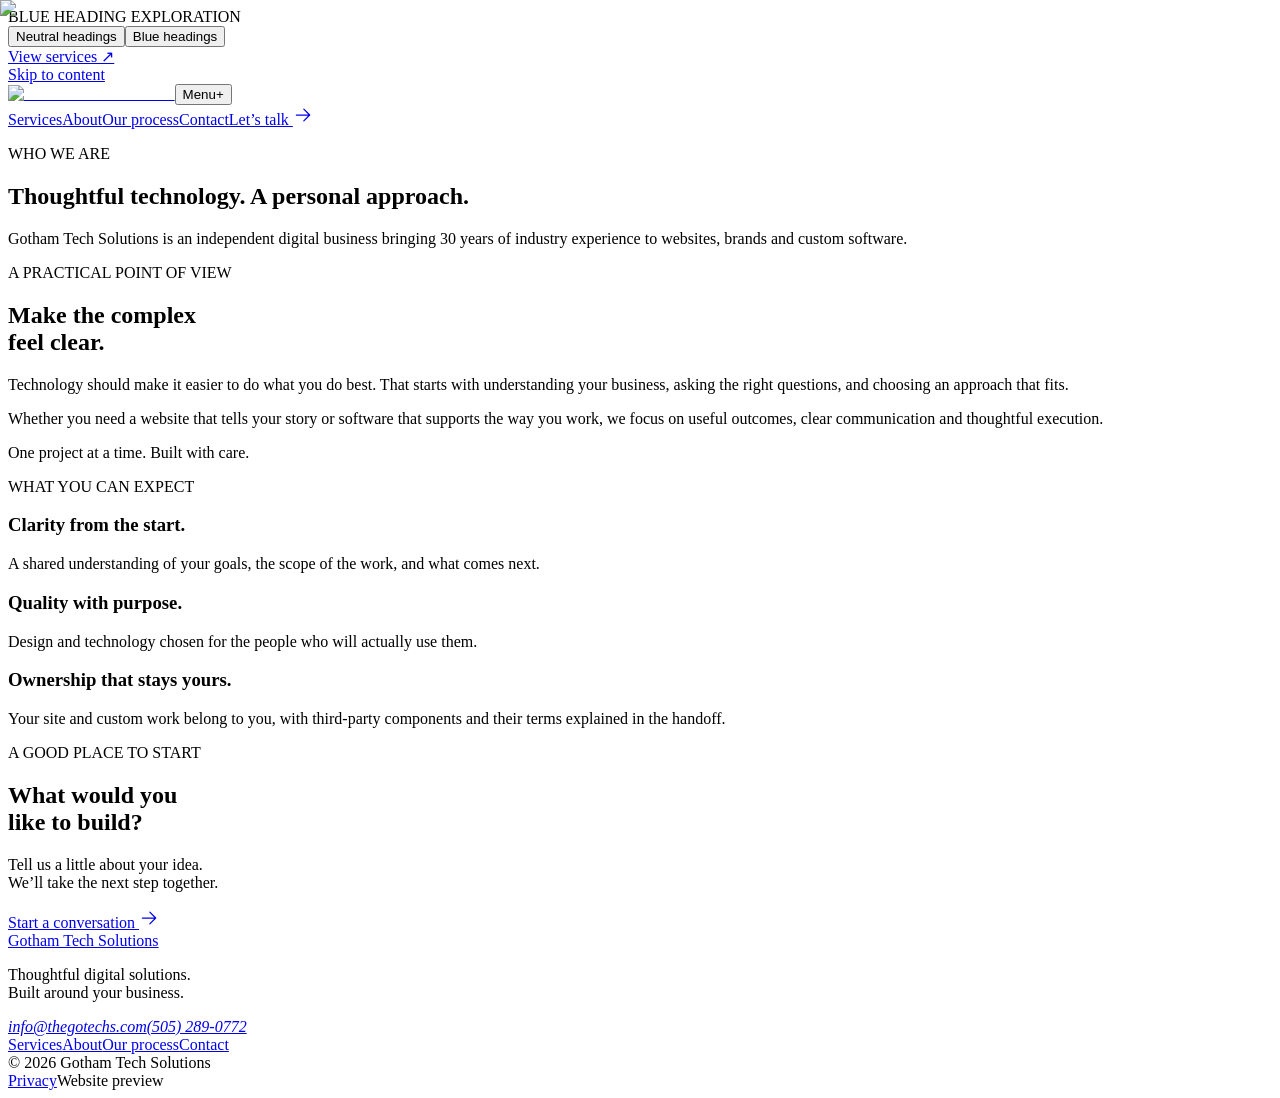
==== preview/about/index.html @ 6399309f "feat: add business contact details and company wording" ====
<!DOCTYPE html><html lang="en"><head><meta charSet="utf-8"/><meta name="viewport" content="width=device-width, initial-scale=1"/><title>About | Gotham Tech Solutions</title><meta name="description" content="Websites, brand identity, social media and custom web, mobile and desktop applications. Thoughtful digital solutions, built around your business."/><meta name="robots" content="noindex, nofollow"/><meta name="next-size-adjust" content=""/><link rel="stylesheet" href="/assets/original.css"><link rel="stylesheet" href="/assets/proposal.css" id="proposal-styles"><link rel="stylesheet" href="/assets/review.css?v=blue-image"><link rel="stylesheet" href="/assets/blue-image.css" id="blue-image-styles"><link rel="stylesheet" href="/assets/dot-background.css" id="dot-background-styles"><link rel="stylesheet" href="/assets/blue-headings.css" id="blue-heading-styles"><script src="/assets/preview.js?v=blue-headings" defer></script><link rel="stylesheet" href="/assets/accessibility.css"><link rel="stylesheet" href="/assets/contact-details.css"></head><body data-page="about" style="--background:#ededf0;--ink:#17191b;--accent:#155d87;--muted:#595d63"><aside class="review-bar" aria-label="Design comparison"><span>BLUE HEADING EXPLORATION</span><div><button type="button" data-mode="before" aria-pressed="false">Neutral headings</button><button type="button" data-mode="after" aria-pressed="true">Blue headings</button></div><a href="/services/">View services ↗</a></aside><div hidden=""></div><a class="skip-link" href="#main">Skip to content</a><header class="site-header"><div class="header-inner"><a class="brand" aria-label="Gotham Tech Solutions home" href="/"><img alt="Gotham Tech Solutions" width="500" height="500" decoding="async" style="color:transparent" src="/assets/gotham-logo.png"/></a><button class="menu-toggle" aria-expanded="false" aria-controls="primary-navigation">Menu<span aria-hidden="true">+</span></button><nav id="primary-navigation" aria-label="Main navigation" class="main-nav"><a href="/services/">Services</a><a aria-current="page" href="/about/">About</a><a href="https://thegotechs.com/process">Our process</a><a href="/contact/">Contact</a><a class="button button-small" href="/contact/">Let’s talk <svg aria-hidden="true" width="20" height="20" viewBox="0 0 24 24" fill="none" class="arrow"><path d="M4 12h15M13 5l7 7-7 7" stroke="currentColor" stroke-width="1.5" stroke-linecap="round" stroke-linejoin="round"></path></svg></a></nav></div></header><main id="main" tabindex="-1"><section class="page-intro wrap"><p class="eyebrow">WHO WE ARE</p><div class="intro-grid"><h1>Thoughtful technology. A personal approach.</h1><div class="intro-copy"><p>Gotham Tech Solutions is an independent digital business bringing 30 years of industry experience to websites, brands and custom software.</p></div></div></section><section class="wrap about-grid"><div class="about-image"><img alt="Sculptural silver shape on a soft gray surface" loading="lazy" decoding="async" style="position:absolute;height:100%;width:100%;left:0;top:0;right:0;bottom:0;color:transparent" src="/assets/abstract-silver.png"/></div><div class="about-copy"><p class="eyebrow">A PRACTICAL POINT OF VIEW</p><h2>Make the complex<br/>feel clear.</h2><p>Technology should make it easier to do what you do best. That starts with understanding your business, asking the right questions, and choosing an approach that fits.</p><p>Whether you need a website that tells your story or software that supports the way you work, we focus on useful outcomes, clear communication and thoughtful execution.</p><p>One project at a time. Built with care.</p></div></section><section class="wrap values-section"><p class="eyebrow">WHAT YOU CAN EXPECT</p><div class="steps-strip"><article><h3>Clarity from the start.</h3><p>A shared understanding of your goals, the scope of the work, and what comes next.</p></article><article><h3>Quality with purpose.</h3><p>Design and technology chosen for the people who will actually use them.</p></article><article><h3>Ownership that stays yours.</h3><p>Your site and custom work belong to you, with third-party components and their terms explained in the handoff.</p></article></div></section><section class="contact-callout wrap"><p class="eyebrow">A GOOD PLACE TO START</p><div class="callout-row"><h2>What would you<br/>like to build?</h2><div><p>Tell us a little about your idea.<br/>We’ll take the next step together.</p><a class="button" href="/contact/">Start a conversation <svg aria-hidden="true" width="20" height="20" viewBox="0 0 24 24" fill="none" class="arrow"><path d="M4 12h15M13 5l7 7-7 7" stroke="currentColor" stroke-width="1.5" stroke-linecap="round" stroke-linejoin="round"></path></svg></a></div></div></section></main><footer class="site-footer"><div class="footer-top"><div><a class="footer-brand" href="/">Gotham Tech Solutions</a><p>Thoughtful digital solutions.<br/>Built around your business.</p><address class="footer-contact" aria-label="Contact Gotham Tech Solutions"><a href="mailto:info@thegotechs.com">info@thegotechs.com</a><a href="tel:+15052890772">(505) 289-0772</a></address></div><nav aria-label="Footer navigation"><a href="/services/">Services</a><a href="/about/">About</a><a href="https://thegotechs.com/process">Our process</a><a href="/contact/">Contact</a></nav></div><div class="footer-bottom"><span>© 2026 Gotham Tech Solutions</span><div><a href="https://thegotechs.com/privacy">Privacy</a><span class="preview-label">Website preview</span></div></div></footer></body></html>
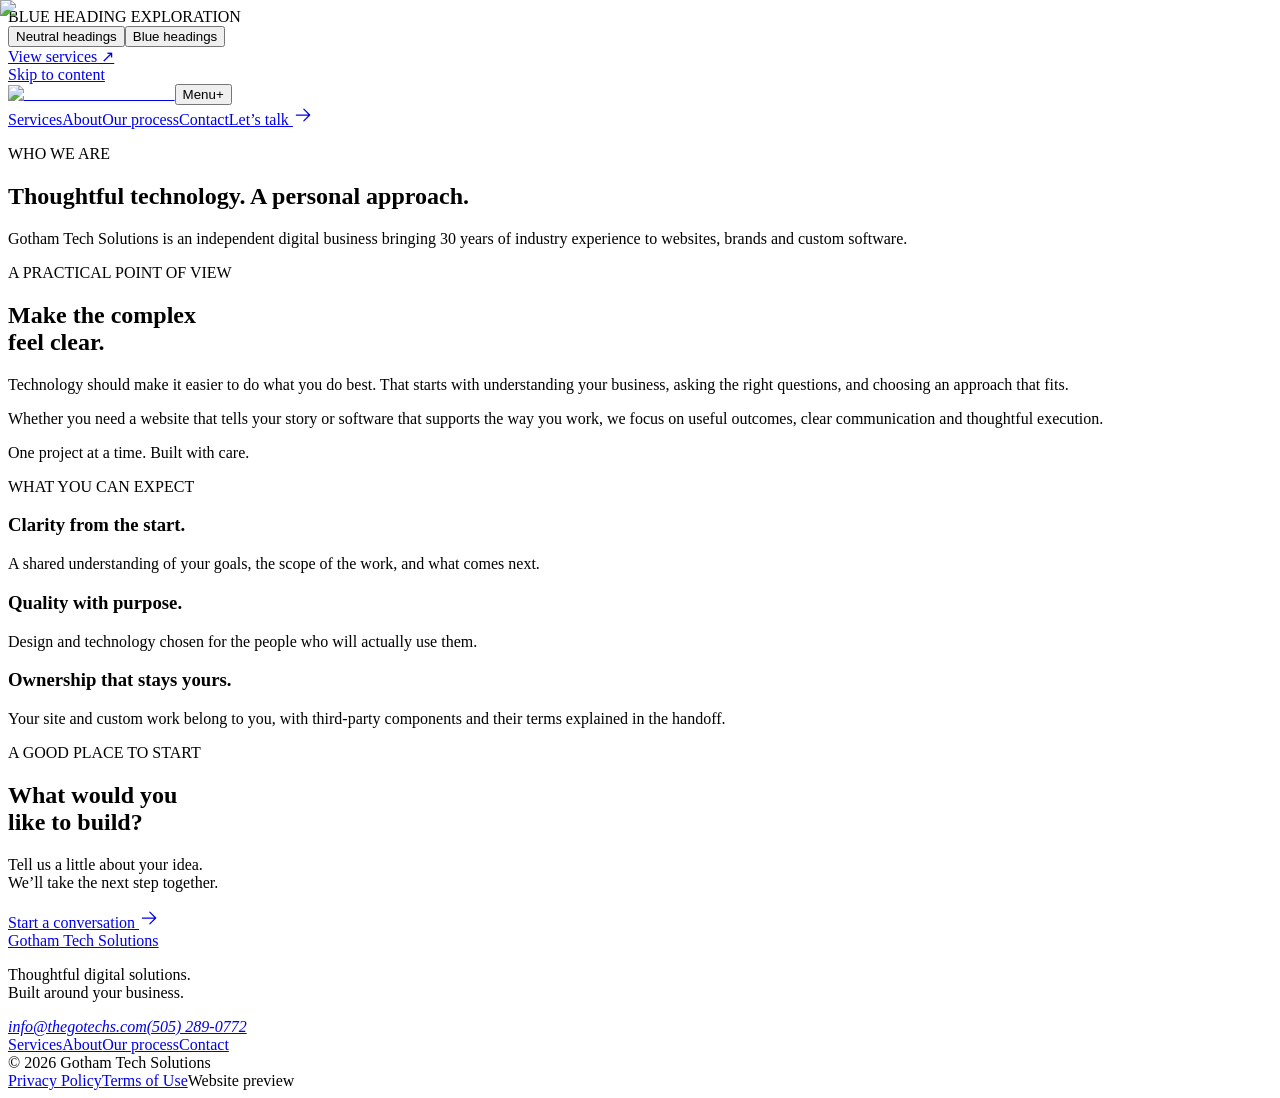
==== commit 735c52a8: "feat: add privacy policy and terms drafts for Gotham Consultants LLC" ====
--- a/preview/about/index.html
+++ b/preview/about/index.html
@@ -1 +1 @@
-<!DOCTYPE html><html lang="en"><head><meta charSet="utf-8"/><meta name="viewport" content="width=device-width, initial-scale=1"/><title>About | Gotham Tech Solutions</title><meta name="description" content="Websites, brand identity, social media and custom web, mobile and desktop applications. Thoughtful digital solutions, built around your business."/><meta name="robots" content="noindex, nofollow"/><meta name="next-size-adjust" content=""/><link rel="stylesheet" href="/assets/original.css"><link rel="stylesheet" href="/assets/proposal.css" id="proposal-styles"><link rel="stylesheet" href="/assets/review.css?v=blue-image"><link rel="stylesheet" href="/assets/blue-image.css" id="blue-image-styles"><link rel="stylesheet" href="/assets/dot-background.css" id="dot-background-styles"><link rel="stylesheet" href="/assets/blue-headings.css" id="blue-heading-styles"><script src="/assets/preview.js?v=blue-headings" defer></script><link rel="stylesheet" href="/assets/accessibility.css"><link rel="stylesheet" href="/assets/contact-details.css"></head><body data-page="about" style="--background:#ededf0;--ink:#17191b;--accent:#155d87;--muted:#595d63"><aside class="review-bar" aria-label="Design comparison"><span>BLUE HEADING EXPLORATION</span><div><button type="button" data-mode="before" aria-pressed="false">Neutral headings</button><button type="button" data-mode="after" aria-pressed="true">Blue headings</button></div><a href="/services/">View services ↗</a></aside><div hidden=""></div><a class="skip-link" href="#main">Skip to content</a><header class="site-header"><div class="header-inner"><a class="brand" aria-label="Gotham Tech Solutions home" href="/"><img alt="Gotham Tech Solutions" width="500" height="500" decoding="async" style="color:transparent" src="/assets/gotham-logo.png"/></a><button class="menu-toggle" aria-expanded="false" aria-controls="primary-navigation">Menu<span aria-hidden="true">+</span></button><nav id="primary-navigation" aria-label="Main navigation" class="main-nav"><a href="/services/">Services</a><a aria-current="page" href="/about/">About</a><a href="https://thegotechs.com/process">Our process</a><a href="/contact/">Contact</a><a class="button button-small" href="/contact/">Let’s talk <svg aria-hidden="true" width="20" height="20" viewBox="0 0 24 24" fill="none" class="arrow"><path d="M4 12h15M13 5l7 7-7 7" stroke="currentColor" stroke-width="1.5" stroke-linecap="round" stroke-linejoin="round"></path></svg></a></nav></div></header><main id="main" tabindex="-1"><section class="page-intro wrap"><p class="eyebrow">WHO WE ARE</p><div class="intro-grid"><h1>Thoughtful technology. A personal approach.</h1><div class="intro-copy"><p>Gotham Tech Solutions is an independent digital business bringing 30 years of industry experience to websites, brands and custom software.</p></div></div></section><section class="wrap about-grid"><div class="about-image"><img alt="Sculptural silver shape on a soft gray surface" loading="lazy" decoding="async" style="position:absolute;height:100%;width:100%;left:0;top:0;right:0;bottom:0;color:transparent" src="/assets/abstract-silver.png"/></div><div class="about-copy"><p class="eyebrow">A PRACTICAL POINT OF VIEW</p><h2>Make the complex<br/>feel clear.</h2><p>Technology should make it easier to do what you do best. That starts with understanding your business, asking the right questions, and choosing an approach that fits.</p><p>Whether you need a website that tells your story or software that supports the way you work, we focus on useful outcomes, clear communication and thoughtful execution.</p><p>One project at a time. Built with care.</p></div></section><section class="wrap values-section"><p class="eyebrow">WHAT YOU CAN EXPECT</p><div class="steps-strip"><article><h3>Clarity from the start.</h3><p>A shared understanding of your goals, the scope of the work, and what comes next.</p></article><article><h3>Quality with purpose.</h3><p>Design and technology chosen for the people who will actually use them.</p></article><article><h3>Ownership that stays yours.</h3><p>Your site and custom work belong to you, with third-party components and their terms explained in the handoff.</p></article></div></section><section class="contact-callout wrap"><p class="eyebrow">A GOOD PLACE TO START</p><div class="callout-row"><h2>What would you<br/>like to build?</h2><div><p>Tell us a little about your idea.<br/>We’ll take the next step together.</p><a class="button" href="/contact/">Start a conversation <svg aria-hidden="true" width="20" height="20" viewBox="0 0 24 24" fill="none" class="arrow"><path d="M4 12h15M13 5l7 7-7 7" stroke="currentColor" stroke-width="1.5" stroke-linecap="round" stroke-linejoin="round"></path></svg></a></div></div></section></main><footer class="site-footer"><div class="footer-top"><div><a class="footer-brand" href="/">Gotham Tech Solutions</a><p>Thoughtful digital solutions.<br/>Built around your business.</p><address class="footer-contact" aria-label="Contact Gotham Tech Solutions"><a href="mailto:info@thegotechs.com">info@thegotechs.com</a><a href="tel:+15052890772">(505) 289-0772</a></address></div><nav aria-label="Footer navigation"><a href="/services/">Services</a><a href="/about/">About</a><a href="https://thegotechs.com/process">Our process</a><a href="/contact/">Contact</a></nav></div><div class="footer-bottom"><span>© 2026 Gotham Tech Solutions</span><div><a href="https://thegotechs.com/privacy">Privacy</a><span class="preview-label">Website preview</span></div></div></footer></body></html>
+<!DOCTYPE html><html lang="en"><head><meta charSet="utf-8"/><meta name="viewport" content="width=device-width, initial-scale=1"/><title>About | Gotham Tech Solutions</title><meta name="description" content="Websites, brand identity, social media and custom web, mobile and desktop applications. Thoughtful digital solutions, built around your business."/><meta name="robots" content="noindex, nofollow"/><meta name="next-size-adjust" content=""/><link rel="stylesheet" href="/assets/original.css"><link rel="stylesheet" href="/assets/proposal.css" id="proposal-styles"><link rel="stylesheet" href="/assets/review.css?v=blue-image"><link rel="stylesheet" href="/assets/blue-image.css" id="blue-image-styles"><link rel="stylesheet" href="/assets/dot-background.css" id="dot-background-styles"><link rel="stylesheet" href="/assets/blue-headings.css" id="blue-heading-styles"><script src="/assets/preview.js?v=blue-headings" defer></script><link rel="stylesheet" href="/assets/accessibility.css"><link rel="stylesheet" href="/assets/contact-details.css"><link rel="stylesheet" href="/assets/shared-pages.css"></head><body data-page="about" style="--background:#ededf0;--ink:#17191b;--accent:#155d87;--muted:#595d63"><aside class="review-bar" aria-label="Design comparison"><span>BLUE HEADING EXPLORATION</span><div><button type="button" data-mode="before" aria-pressed="false">Neutral headings</button><button type="button" data-mode="after" aria-pressed="true">Blue headings</button></div><a href="/services/">View services ↗</a></aside><div hidden=""></div><a class="skip-link" href="#main">Skip to content</a><header class="site-header"><div class="header-inner"><a class="brand" aria-label="Gotham Tech Solutions home" href="/"><img alt="Gotham Tech Solutions" width="500" height="500" decoding="async" style="color:transparent" src="/assets/gotham-logo.png"/></a><button class="menu-toggle" aria-expanded="false" aria-controls="primary-navigation">Menu<span aria-hidden="true">+</span></button><nav id="primary-navigation" aria-label="Main navigation" class="main-nav"><a href="/services/">Services</a><a aria-current="page" href="/about/">About</a><a href="/process/">Our process</a><a href="/contact/">Contact</a><a class="button button-small" href="/contact/">Let’s talk <svg aria-hidden="true" width="20" height="20" viewBox="0 0 24 24" fill="none" class="arrow"><path d="M4 12h15M13 5l7 7-7 7" stroke="currentColor" stroke-width="1.5" stroke-linecap="round" stroke-linejoin="round"></path></svg></a></nav></div></header><main id="main" tabindex="-1"><section class="page-intro wrap"><p class="eyebrow">WHO WE ARE</p><div class="intro-grid"><h1>Thoughtful technology. A personal approach.</h1><div class="intro-copy"><p>Gotham Tech Solutions is an independent digital business bringing 30 years of industry experience to websites, brands and custom software.</p></div></div></section><section class="wrap about-grid"><div class="about-image"><img alt="Sculptural silver shape on a soft gray surface" loading="lazy" decoding="async" style="position:absolute;height:100%;width:100%;left:0;top:0;right:0;bottom:0;color:transparent" src="/assets/abstract-silver.png"/></div><div class="about-copy"><p class="eyebrow">A PRACTICAL POINT OF VIEW</p><h2>Make the complex<br/>feel clear.</h2><p>Technology should make it easier to do what you do best. That starts with understanding your business, asking the right questions, and choosing an approach that fits.</p><p>Whether you need a website that tells your story or software that supports the way you work, we focus on useful outcomes, clear communication and thoughtful execution.</p><p>One project at a time. Built with care.</p></div></section><section class="wrap values-section"><p class="eyebrow">WHAT YOU CAN EXPECT</p><div class="steps-strip"><article><h3>Clarity from the start.</h3><p>A shared understanding of your goals, the scope of the work, and what comes next.</p></article><article><h3>Quality with purpose.</h3><p>Design and technology chosen for the people who will actually use them.</p></article><article><h3>Ownership that stays yours.</h3><p>Your site and custom work belong to you, with third-party components and their terms explained in the handoff.</p></article></div></section><section class="contact-callout wrap"><p class="eyebrow">A GOOD PLACE TO START</p><div class="callout-row"><h2>What would you<br/>like to build?</h2><div><p>Tell us a little about your idea.<br/>We’ll take the next step together.</p><a class="button" href="/contact/">Start a conversation <svg aria-hidden="true" width="20" height="20" viewBox="0 0 24 24" fill="none" class="arrow"><path d="M4 12h15M13 5l7 7-7 7" stroke="currentColor" stroke-width="1.5" stroke-linecap="round" stroke-linejoin="round"></path></svg></a></div></div></section></main><footer class="site-footer"><div class="footer-top"><div><a class="footer-brand" href="/">Gotham Tech Solutions</a><p>Thoughtful digital solutions.<br/>Built around your business.</p><address class="footer-contact" aria-label="Contact Gotham Tech Solutions"><a href="mailto:info@thegotechs.com">info@thegotechs.com</a><a href="tel:+15052890772">(505) 289-0772</a></address></div><nav aria-label="Footer navigation"><a href="/services/">Services</a><a href="/about/">About</a><a href="/process/">Our process</a><a href="/contact/">Contact</a></nav></div><div class="footer-bottom"><span>© 2026 Gotham Tech Solutions</span><div><a href="/privacy/">Privacy Policy</a><a href="/terms/">Terms of Use</a><span class="preview-label">Website preview</span></div></div></footer></body></html>
